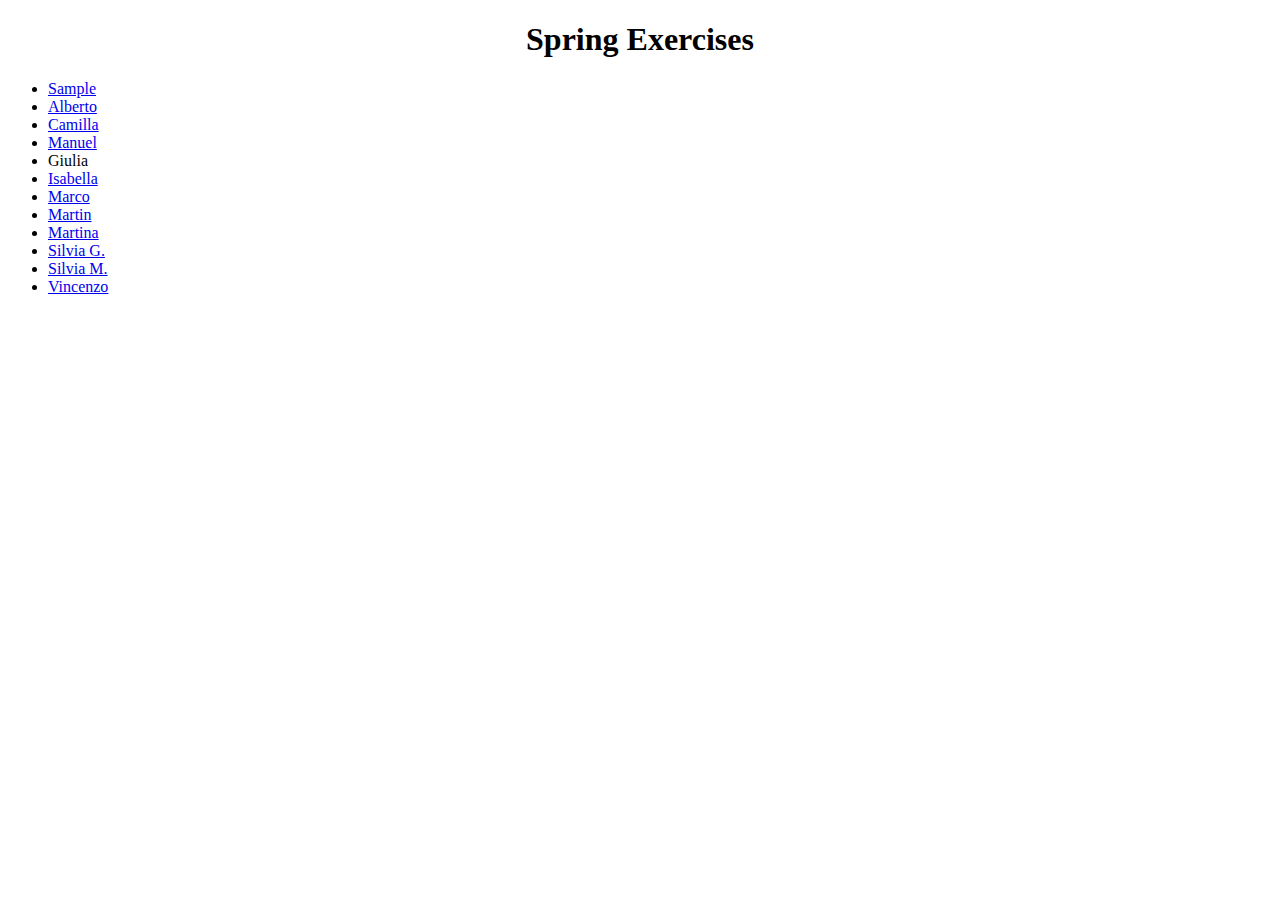
==== src/main/webapp/index.html @ 95505d69 "First commit" ====
<!DOCTYPE html>
<html>
<head>
<meta charset="UTF-8">
<title>Spring Exercises</title>
<link rel="stylesheet" href="index.css">
</head>
<body>
    <h1>Spring Exercises</h1>
    
    <ul>
        <li><a href="sample/index.html">Sample</a></li>
        <li><a href="alberto/index.html">Alberto</a></li>
        <li><a href="camilla/index.html">Camilla</a></li>
        <li><a href="manuel/index.html">Manuel</a></li>
        <li>Giulia</li>
        <li><a href="isabella/index.html">Isabella</a></li>
        <li><a href="marco/index.html">Marco</a></li>
        <li><a href="martin/index.html">Martin</a></li>
        <li><a href="martina/index.html">Martina</a></li>
        <li><a href="silviaG/phoneBook/index.html">Silvia G.</a></li>
        <li><a href="silMar/index.html">Silvia M.</a></li>
        <li><a href="vincenzo/index.html">Vincenzo</a></li>
    </ul>
</body>
</html>
---- src/main/webapp/index.css ----
@charset "UTF-8";

h1 {
	text-align: center;
}
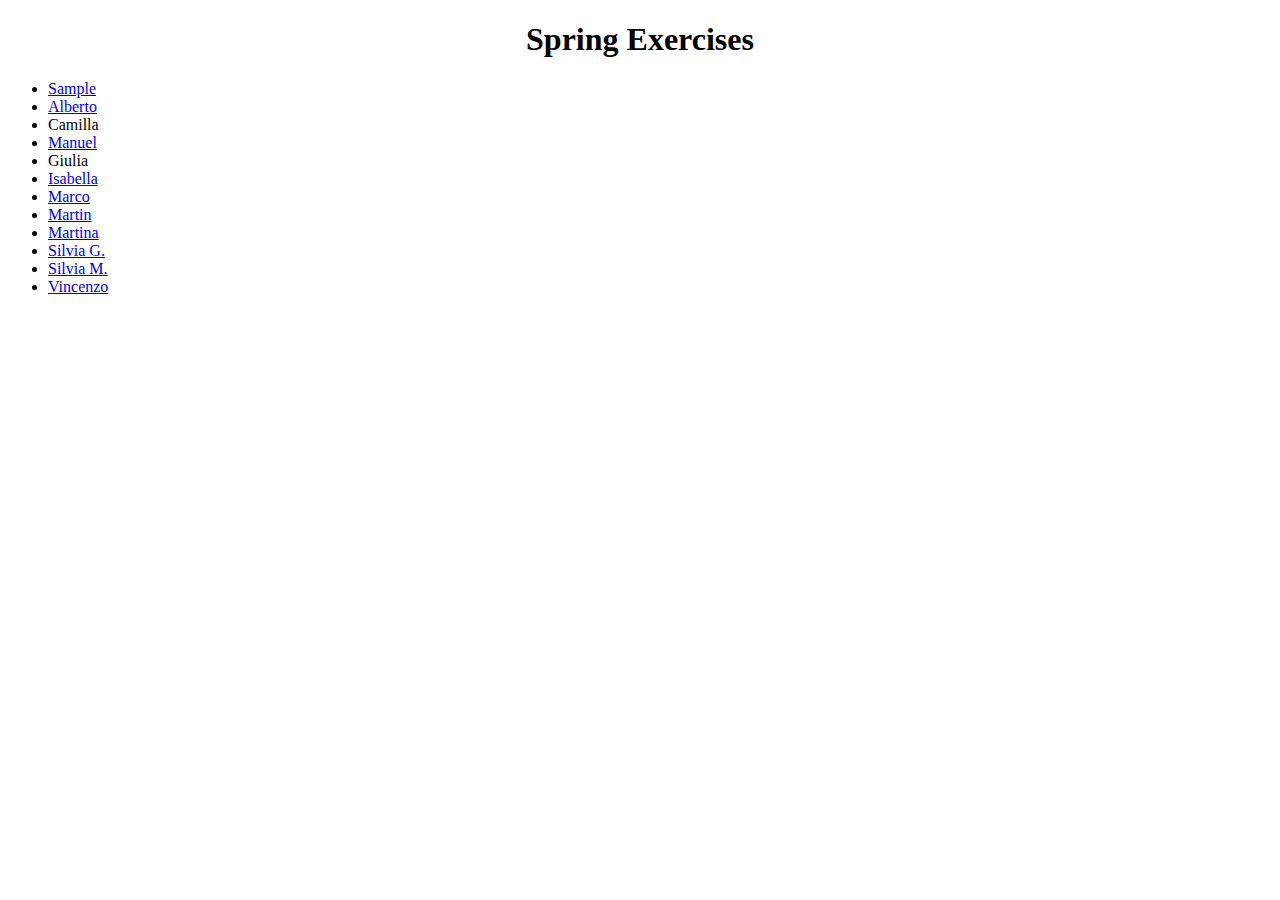
==== commit 431fd062: "Tolto collegamento" ====
--- a/src/main/webapp/index.html
+++ b/src/main/webapp/index.html
@@ -11,8 +11,8 @@
     <ul>
         <li><a href="sample/index.html">Sample</a></li>
         <li><a href="alberto/index.html">Alberto</a></li>
-        <li><a href="camilla/index.html">Camilla</a></li>
-        <li><a href="manuel/index.html">Manuel</a></li>
+        <li>Camilla</li>
+        <li><a href="manuel/phoneBook/index.html">Manuel</a></li>
         <li>Giulia</li>
         <li><a href="isabella/index.html">Isabella</a></li>
         <li><a href="marco/index.html">Marco</a></li>
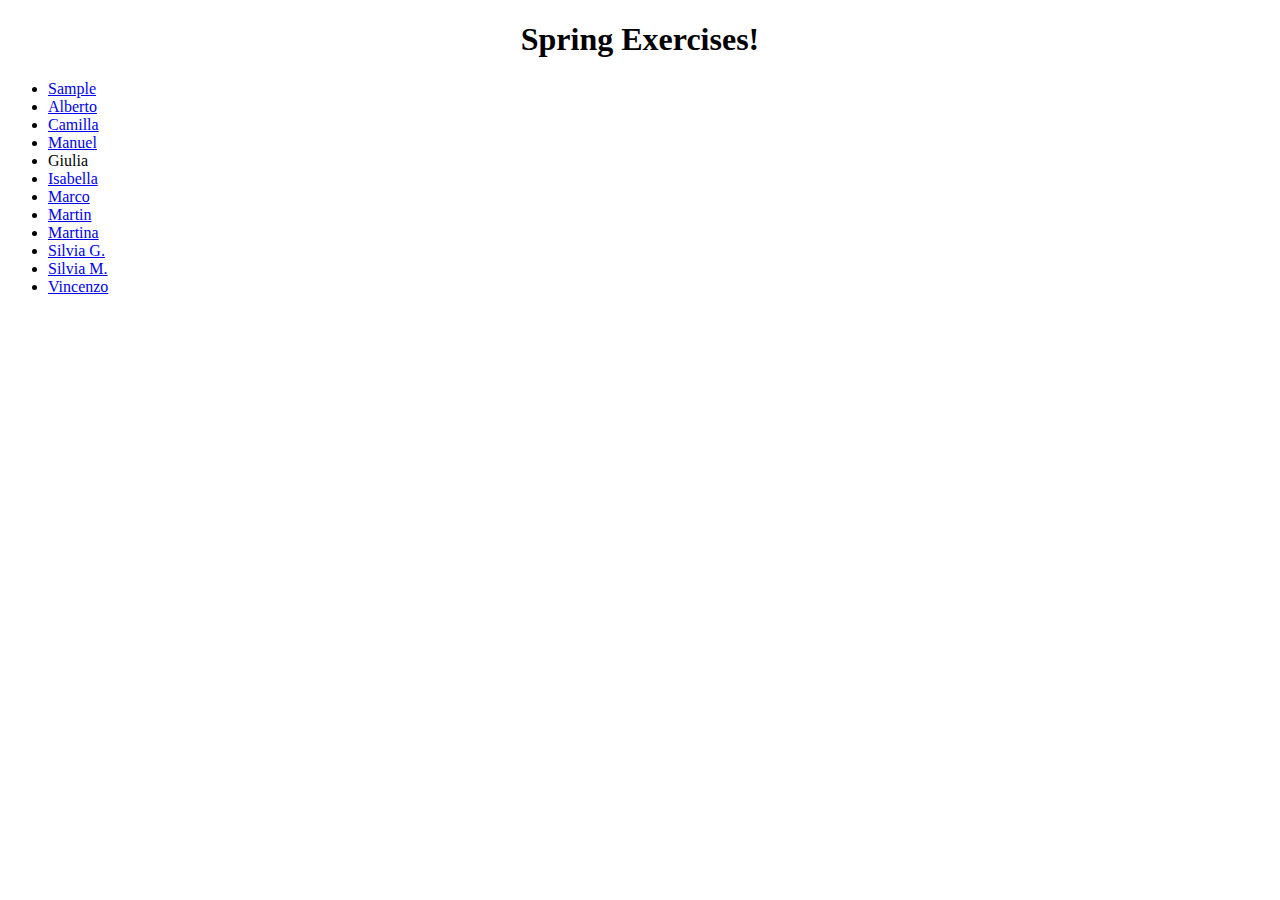
==== commit 80aad488: "more emphasis in h1" ====
--- a/src/main/webapp/index.html
+++ b/src/main/webapp/index.html
@@ -6,12 +6,12 @@
 <link rel="stylesheet" href="index.css">
 </head>
 <body>
-    <h1>Spring Exercises</h1>
+    <h1>Spring Exercises!</h1>
     
     <ul>
         <li><a href="sample/index.html">Sample</a></li>
         <li><a href="alberto/index.html">Alberto</a></li>
-        <li>Camilla</li>
+        <li><a href="camilla/index.html">Camilla</a></li>
         <li><a href="manuel/phoneBook/index.html">Manuel</a></li>
         <li>Giulia</li>
         <li><a href="isabella/index.html">Isabella</a></li>
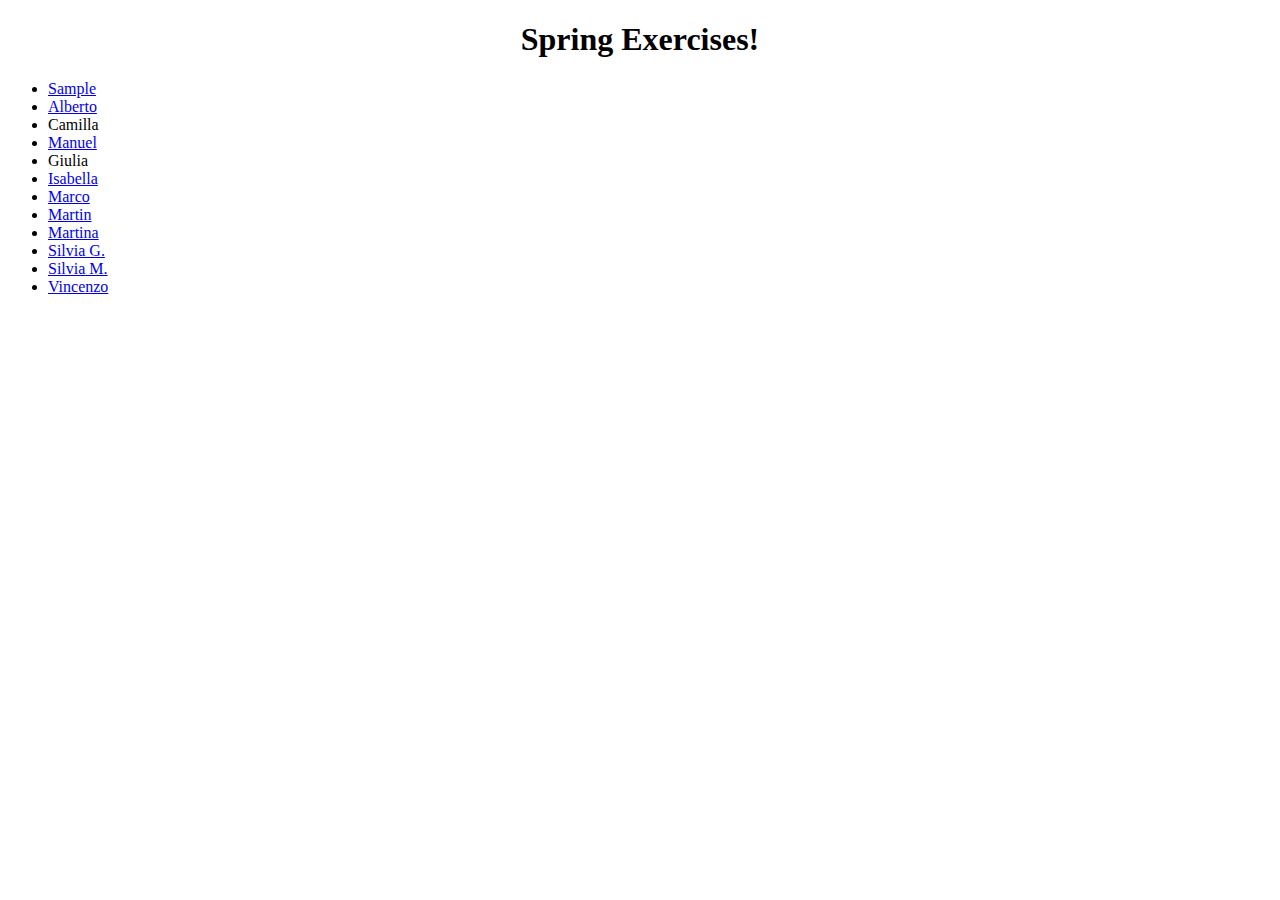
==== commit 78aba1c0: "Merge branch 'master' of https://github.com/egalli64/stem212.git" ====
--- a/src/main/webapp/index.html
+++ b/src/main/webapp/index.html
@@ -11,7 +11,7 @@
     <ul>
         <li><a href="sample/index.html">Sample</a></li>
         <li><a href="alberto/index.html">Alberto</a></li>
-        <li><a href="camilla/index.html">Camilla</a></li>
+        <li>Camilla</li>
         <li><a href="manuel/phoneBook/index.html">Manuel</a></li>
         <li>Giulia</li>
         <li><a href="isabella/index.html">Isabella</a></li>
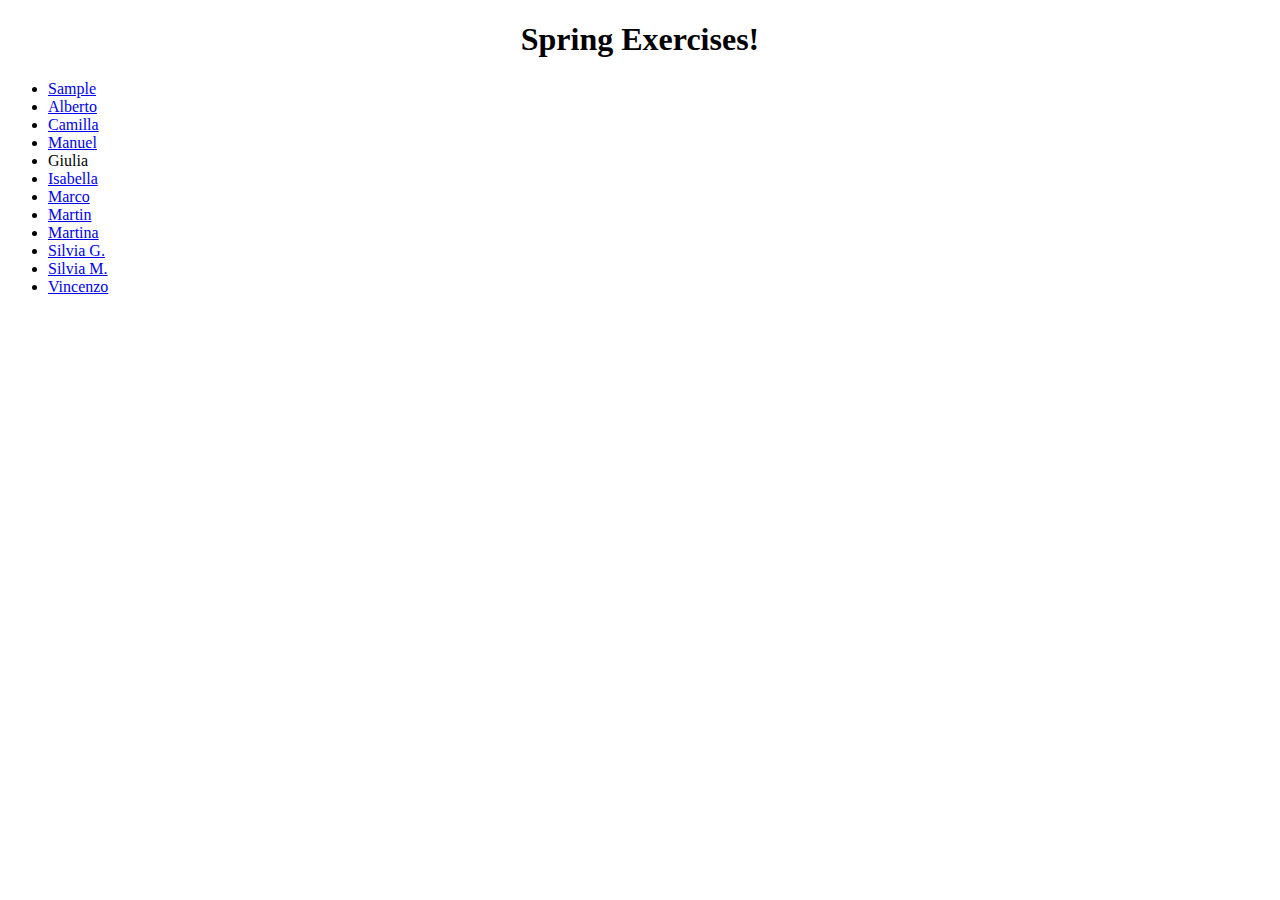
==== commit d84ea259: "Aggiunto collegamento" ====
--- a/src/main/webapp/index.html
+++ b/src/main/webapp/index.html
@@ -11,7 +11,7 @@
     <ul>
         <li><a href="sample/index.html">Sample</a></li>
         <li><a href="alberto/index.html">Alberto</a></li>
-        <li>Camilla</li>
+        <li><a href="camilla/index.html">Camilla</a></li>
         <li><a href="manuel/phoneBook/index.html">Manuel</a></li>
         <li>Giulia</li>
         <li><a href="isabella/index.html">Isabella</a></li>
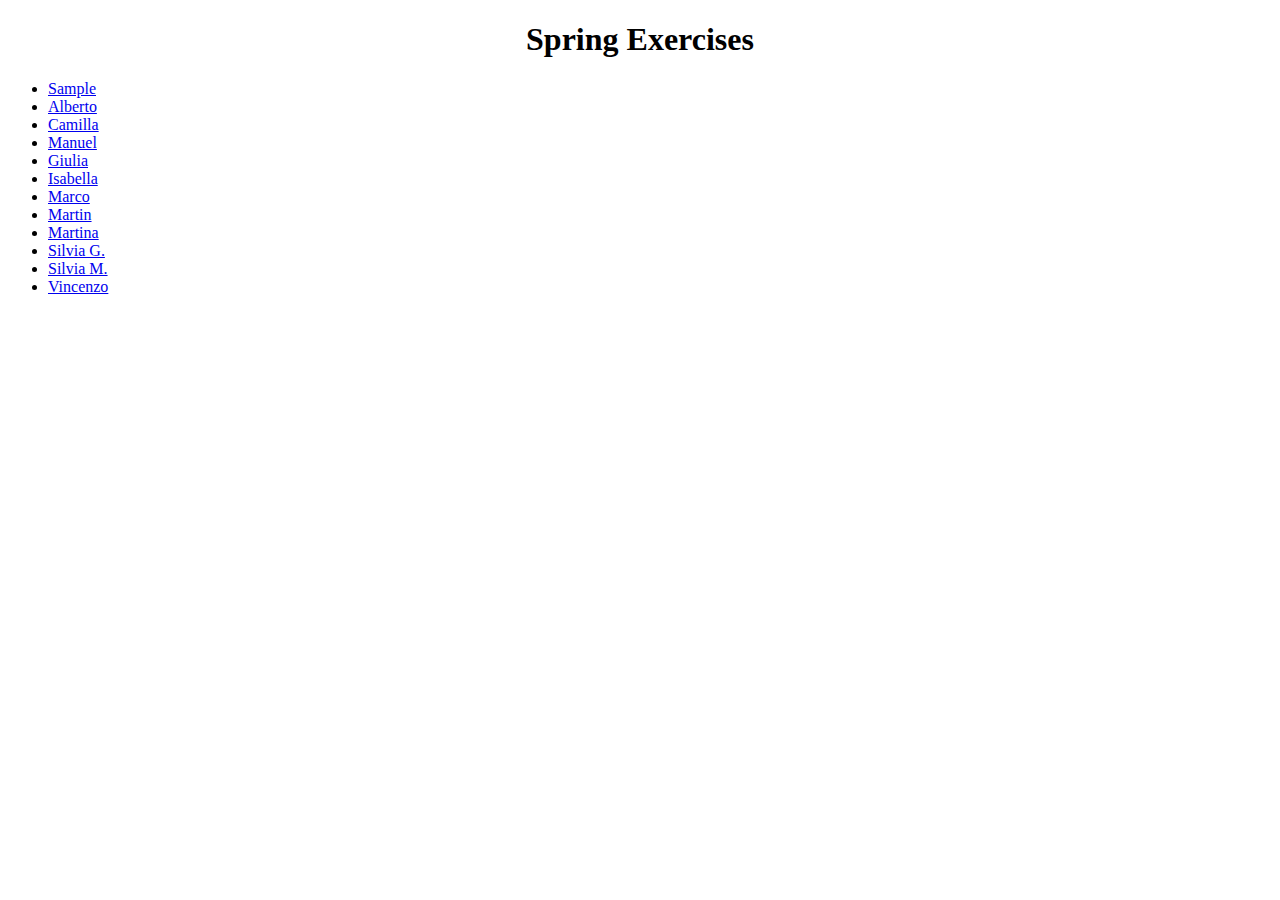
==== commit 2fceb991: "Renaming and other things" ====
--- a/src/main/webapp/index.html
+++ b/src/main/webapp/index.html
@@ -6,14 +6,14 @@
 <link rel="stylesheet" href="index.css">
 </head>
 <body>
-    <h1>Spring Exercises!</h1>
+    <h1>Spring Exercises</h1>
     
     <ul>
         <li><a href="sample/index.html">Sample</a></li>
         <li><a href="alberto/index.html">Alberto</a></li>
         <li><a href="camilla/index.html">Camilla</a></li>
         <li><a href="manuel/phoneBook/index.html">Manuel</a></li>
-        <li>Giulia</li>
+        <li><a href="giulia/phone/index.html">Giulia</a></li>
         <li><a href="isabella/index.html">Isabella</a></li>
         <li><a href="marco/index.html">Marco</a></li>
         <li><a href="martin/index.html">Martin</a></li>
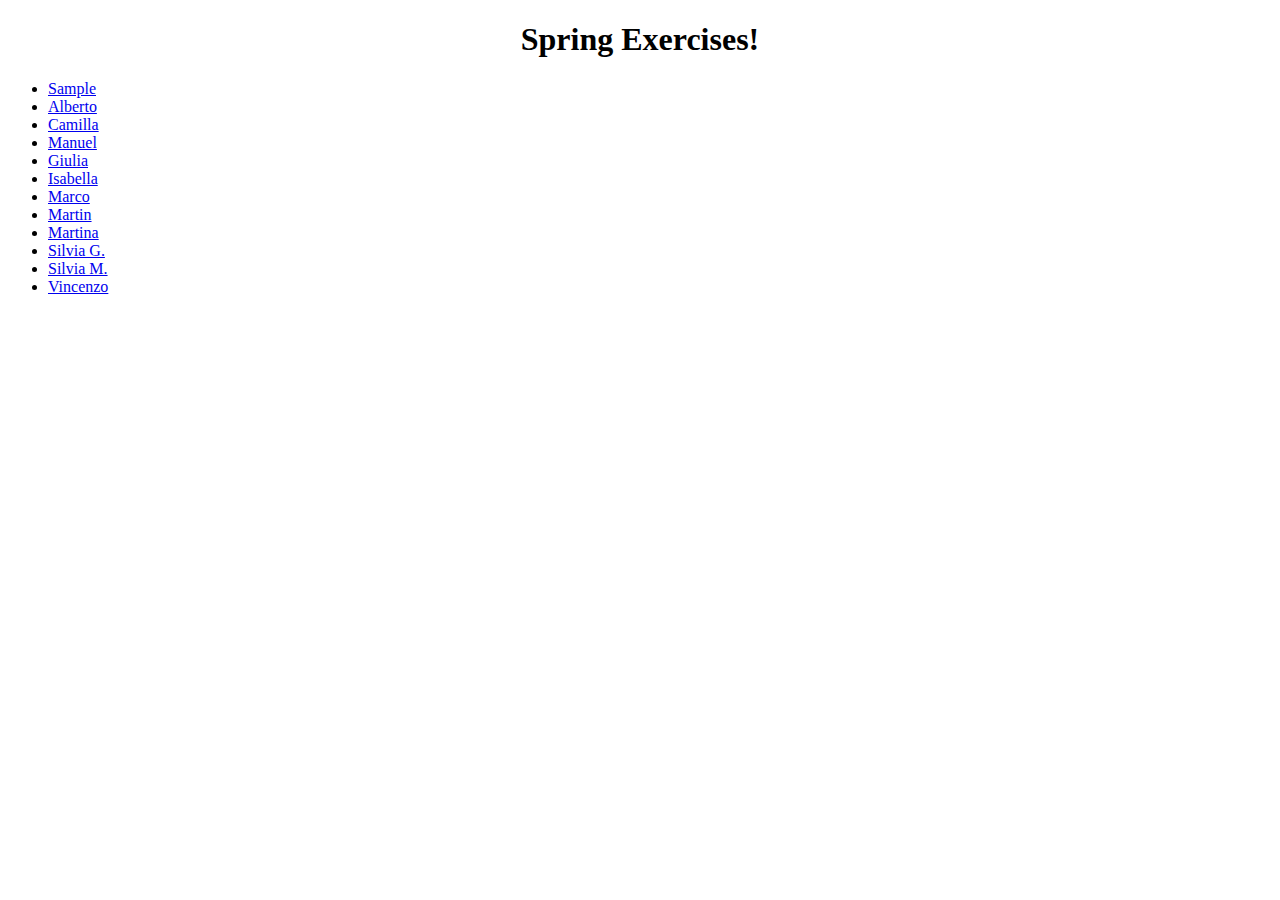
==== commit e3926bc9: "Merge branch 'master' of https://github.com/egalli64/stem212.git" ====
--- a/src/main/webapp/index.html
+++ b/src/main/webapp/index.html
@@ -6,7 +6,7 @@
 <link rel="stylesheet" href="index.css">
 </head>
 <body>
-    <h1>Spring Exercises</h1>
+    <h1>Spring Exercises!</h1>
     
     <ul>
         <li><a href="sample/index.html">Sample</a></li>
